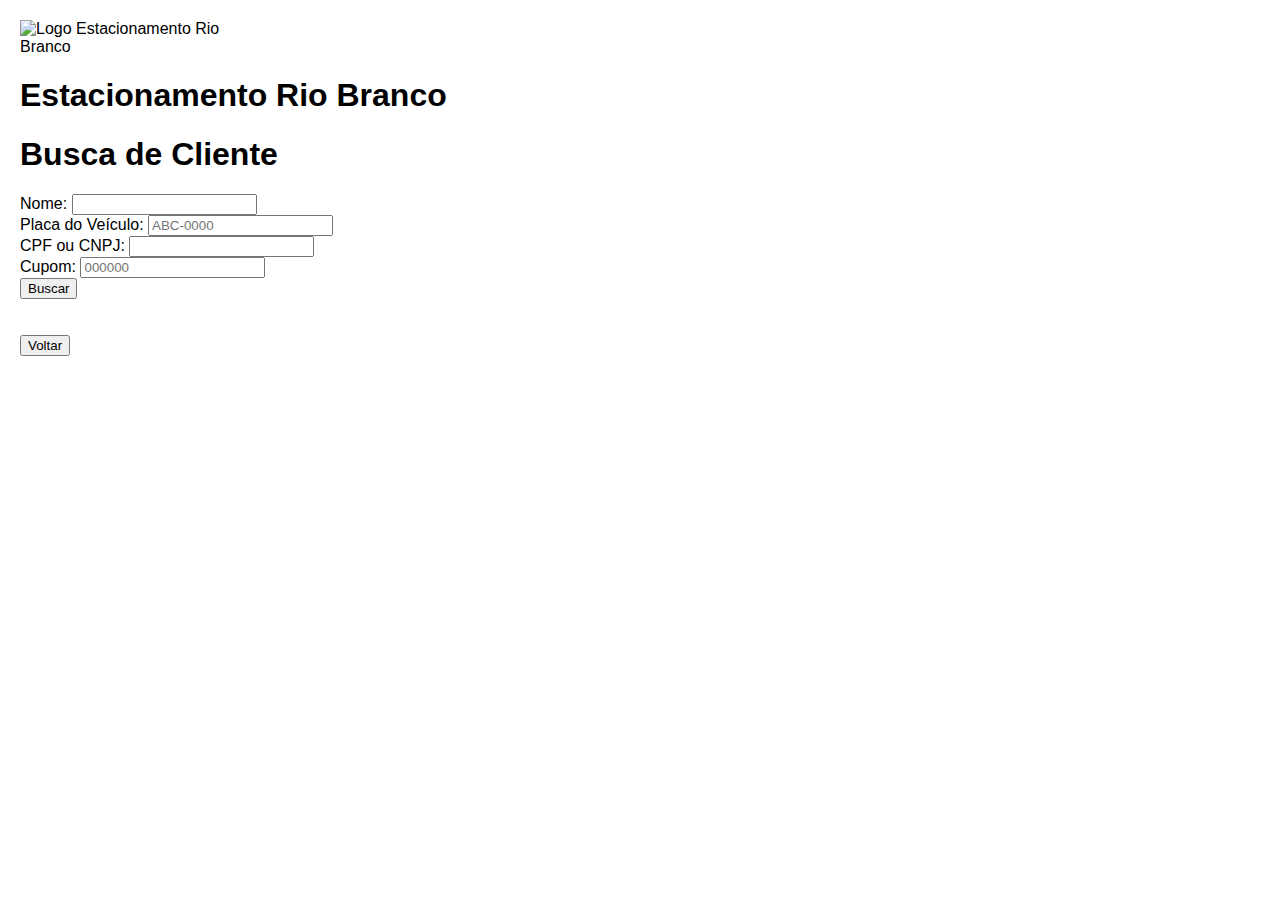
==== consult.html @ bdc59886 "Create login.html for stationsyn GitHub Pages" ====
<!DOCTYPE html>
<html lang="pt-br">
<head>
    <meta charset="UTF-8">
    <meta name="viewport" content="width=device-width, initial-scale=1.0">
    <title>Busca de Cliente</title>
    <link rel="stylesheet" href="style.css"> <!-- Adiciona o link para o CSS externo -->
    <script src="script.js" defer></script> <!-- Adiciona o link para o JS externo -->
    </head>
    <body>
        <header class="site-header">
        <div class="logo-container">
            <img src="images/logo_estacionamento_rio_branco.png" alt="Logo Estacionamento Rio Branco" class="logo">
        </div> <div class="header-title"> <h1>Estacionamento Rio Branco</h1>
        </div>
        </header>

    <h1>Busca de Cliente</h1>

    <!-- Formulário para buscar as informações -->
    <form id="formBusca">
        <label for="buscaNome">Nome:</label>
        <input type="text" id="buscaNome" name="buscaNome"><br>

        <label for="buscaPlaca">Placa do Veículo:</label>
        <input type="text" id="buscaPlaca" name="buscaPlaca" placeholder="ABC-0000" pattern="[A-Z]{3}-[0-9]{4}"><br>

        <label for="buscaCpfCnpj">CPF ou CNPJ:</label>
        <input type="text" id="buscaCpfCnpj" name="buscaCpfCnpj"><br>

        <label for="buscaCupom">Cupom:</label>
        <input type="text" id="buscaCupom" name="buscaCupom" placeholder="000000"><br>
        <input type="submit" value="Buscar">
    </form>
<br><br>
    <button onclick="window.location.href='index.html'">Voltar</button>

</body>
</html>
---- style.css ----
/* Estilo do fundo da página */
body {
    font-family: Arial, sans-serif;
    margin: 0;
    padding: 20px;
    background-color: #ffffff; /* Azul */
    color: #000000; /* Preto */
}

.logo {
    max-width: 200px; /* Ajuste conforme necessário */
    height: auto;
    margin-right: 20px;
}

.login-btn{
    background-color: #1b1b9c;
    color: white;
    font-size: 16px;
    font-weight: bold;
    padding: 10px 20px;
    border-radius: 10px;
    border: none;
    cursor: pointer;
    transition: 0.3s;
    margin: 10px;
    margin-left: 10px;
    margin-top: 10px;
    margin-right: 10px;
    margin-bottom: 10px;
}

body.tela-login {
    background-color: #1a1a74;
    background-image: linear-gradient(45deg, #4b4bee, #1a1a74);
    color: white;
    font-family: Arial, Helvetica, sans-serif;
}
h1.login {

    color: #ffffff;
    font-size: 30px;
    text-align: center;
    margin-top: 50px;
}
button.login:hover {
    background-color: #2d6ee7;
    color: #ffffff;
}
.input-lgn {   
}
div.form-login {
    background-color: rgba(0, 0, 0, 0.9);
    position: absolute;
    top: 50%;
    left: 50%;
    transform: translate(-50%,-50%);
    padding: 80px;
}
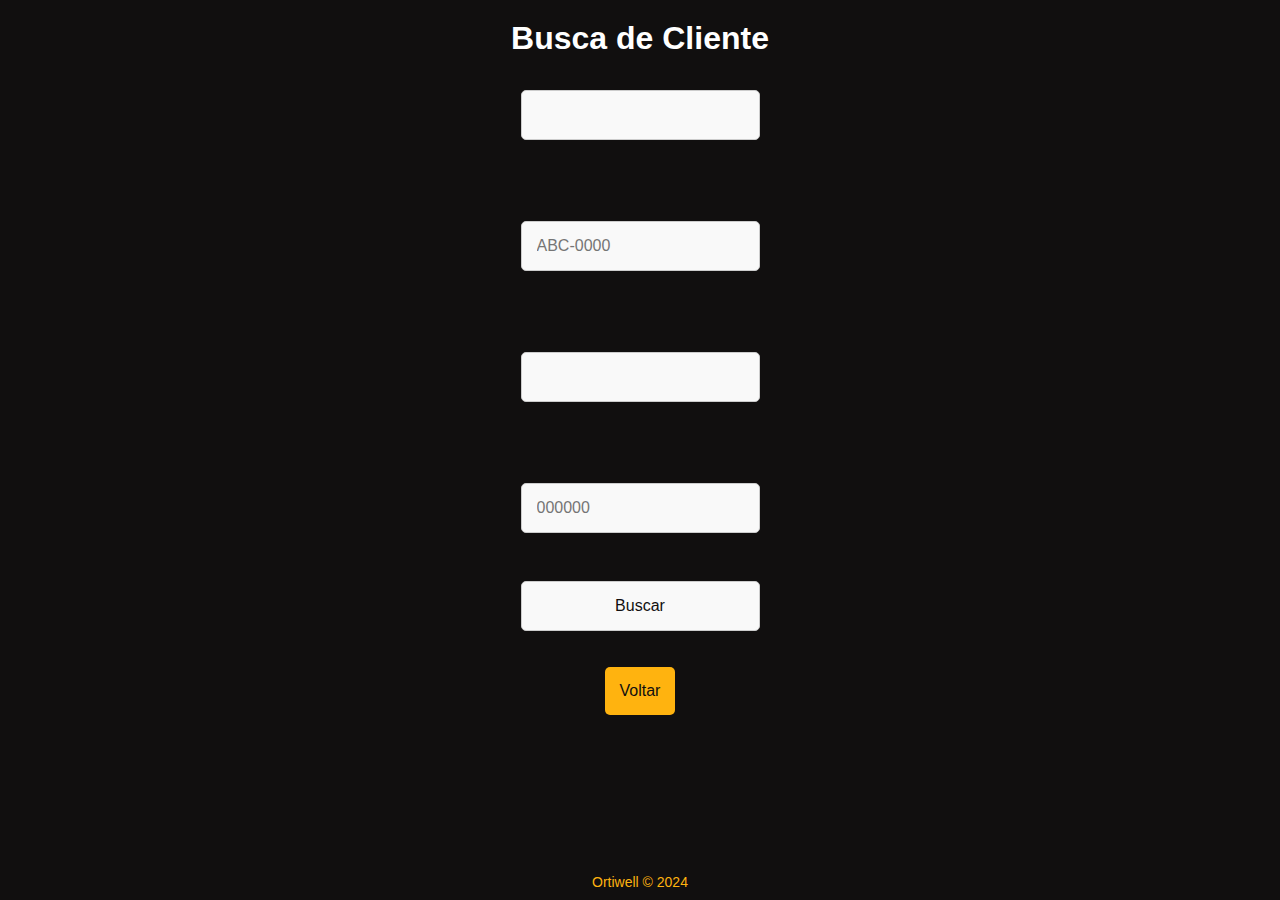
==== commit 9ea98323: "beta 0.2" ====
--- a/consult.html
+++ b/consult.html
@@ -8,12 +8,7 @@
     <script src="script.js" defer></script> <!-- Adiciona o link para o JS externo -->
     </head>
     <body>
-        <header class="site-header">
-        <div class="logo-container">
-            <img src="images/logo_estacionamento_rio_branco.png" alt="Logo Estacionamento Rio Branco" class="logo">
-        </div> <div class="header-title"> <h1>Estacionamento Rio Branco</h1>
-        </div>
-        </header>
+
 
     <h1>Busca de Cliente</h1>
 
@@ -34,6 +29,9 @@
     </form>
 <br><br>
     <button onclick="window.location.href='index.html'">Voltar</button>
-
+    <br><br>
+    <footer>
+        <p>Ortiwell &copy; 2024</p>
+    </footer>
 </body>
 </html>--- a/style.css
+++ b/style.css
@@ -1,59 +1,180 @@
-/* Estilo do fundo da página */
-body {
-    font-family: Arial, sans-serif;
+/* Reset básico e estilização global */
+* {
     margin: 0;
-    padding: 20px;
-    background-color: #ffffff; /* Azul */
-    color: #000000; /* Preto */
+    padding: 0;
+    box-sizing: border-box;
 }
 
-.logo {
-    max-width: 200px; /* Ajuste conforme necessário */
-    height: auto;
-    margin-right: 20px;
+body {
+    font-family: Arial, Helvetica, sans-serif;
+    background-color: #110F0F; /* Cor de fundo escura */
+    color: white;
+    display: flex;
+    flex-direction: column;
+    align-items: center;
+    justify-content: flex-start;
+    min-height: 100vh;
+    padding-top: 20px;
 }
 
-.login-btn{
-    background-color: #1b1b9c;
-    color: white;
-    font-size: 16px;
-    font-weight: bold;
-    padding: 10px 20px;
-    border-radius: 10px;
-    border: none;
-    cursor: pointer;
-    transition: 0.3s;
-    margin: 10px;
-    margin-left: 10px;
-    margin-top: 10px;
-    margin-right: 10px;
-    margin-bottom: 10px;
+header {
+    background-color: #FFB30F;
+    color: #110F0F;
+    width: 100%;
+    padding: 20px 0;
+    text-align: center;
+    box-shadow: 0 4px 6px rgba(0, 0, 0, 0.2);
 }
 
-body.tela-login {
-    background-color: #1a1a74;
-    background-image: linear-gradient(45deg, #4b4bee, #1a1a74);
-    color: white;
-    font-family: Arial, Helvetica, sans-serif;
+header h1 {
+    font-size: 36px;
+    color: #110F0F;
 }
-h1.login {
 
-    color: #ffffff;
-    font-size: 30px;
+/* Conteúdo principal */
+.content {
+    width: 90%;
+    max-width: 1100px;
+    background-color: #fff;
+    padding: 30px;
+    border-radius: 10px;
+    box-shadow: 0 4px 8px rgba(0, 0, 0, 0.1);
+    margin-top: 30px;
+    color: #110F0F;
+}
+
+form {
+    display: flex;
+    flex-direction: column;
+    gap: 15px;
+}
+
+label {
+    font-size: 16px;
+    color: #110F0F;
+}
+
+input {
+    padding: 15px;
+    border-radius: 5px;
+    border: 1px solid #ccc;
+    font-size: 16px;
+    background-color: #f9f9f9;
+    color: #110F0F;
+}
+
+input:focus {
+    border-color: #FFB30F;
+}
+
+button {
+    padding: 15px;
+    border: none;
+    border-radius: 5px;
+    background-color: #FFB30F;
+    color: #110F0F;
+    font-size: 16px;
+    cursor: pointer;
+    transition: background-color 0.3s;
+}
+
+button:hover {
+    background-color: #e68900;
+}
+
+/* Tabela de Vendas */
+.table-container {
+    margin-top: 20px;
+}
+
+table {
+    width: 100%;
+    border-collapse: collapse;
+    margin-top: 20px;
+    text-align: left;
+}
+
+th, td {
+    padding: 12px;
+    border: 1px solid #ddd;
+}
+
+th {
+    background-color: #FFB30F;
+    color: #110F0F;
+}
+
+td {
+    background-color: #f9f9f9;
+}
+
+td button {
+    padding: 10px 20px;
+    background-color: #110F0F;
+    color: #FFB30F;
+    border: none;
+    border-radius: 5px;
+    cursor: pointer;
+}
+
+td button:hover {
+    background-color: #e68900;
+}
+
+/* Texto sem dados */
+.no-data {
+    color: #FFB30F;
     text-align: center;
-    margin-top: 50px;
+    margin-top: 20px;
 }
-button.login:hover {
-    background-color: #2d6ee7;
-    color: #ffffff;
+
+/* Botões */
+.buttons-container {
+    margin-top: 30px;
+    text-align: center;
 }
-.input-lgn {   
+
+.back-button {
+    padding: 12px 30px;
+    background-color: #110F0F;
+    color: #FFB30F;
+    text-decoration: none;
+    border-radius: 5px;
+    font-size: 18px;
+    transition: background-color 0.3s;
 }
-div.form-login {
-    background-color: rgba(0, 0, 0, 0.9);
-    position: absolute;
-    top: 50%;
-    left: 50%;
-    transform: translate(-50%,-50%);
-    padding: 80px;
-}+
+.back-button:hover {
+    background-color: #202018;
+}
+
+/* Rodapé */
+footer {
+    background-color: #110F0F;
+    color: #FFB30F;
+    text-align: center;
+    padding: 10px 0;
+    position: fixed;
+    bottom: 0;
+    width: 100%;
+    font-size: 14px;
+}
+
+/* Responsividade */
+@media (max-width: 768px) {
+    .content {
+        width: 95%;
+    }
+
+    header h1 {
+        font-size: 28px;
+    }
+
+    table {
+        font-size: 14px;
+    }
+
+    th, td {
+        padding: 10px;
+    }
+}
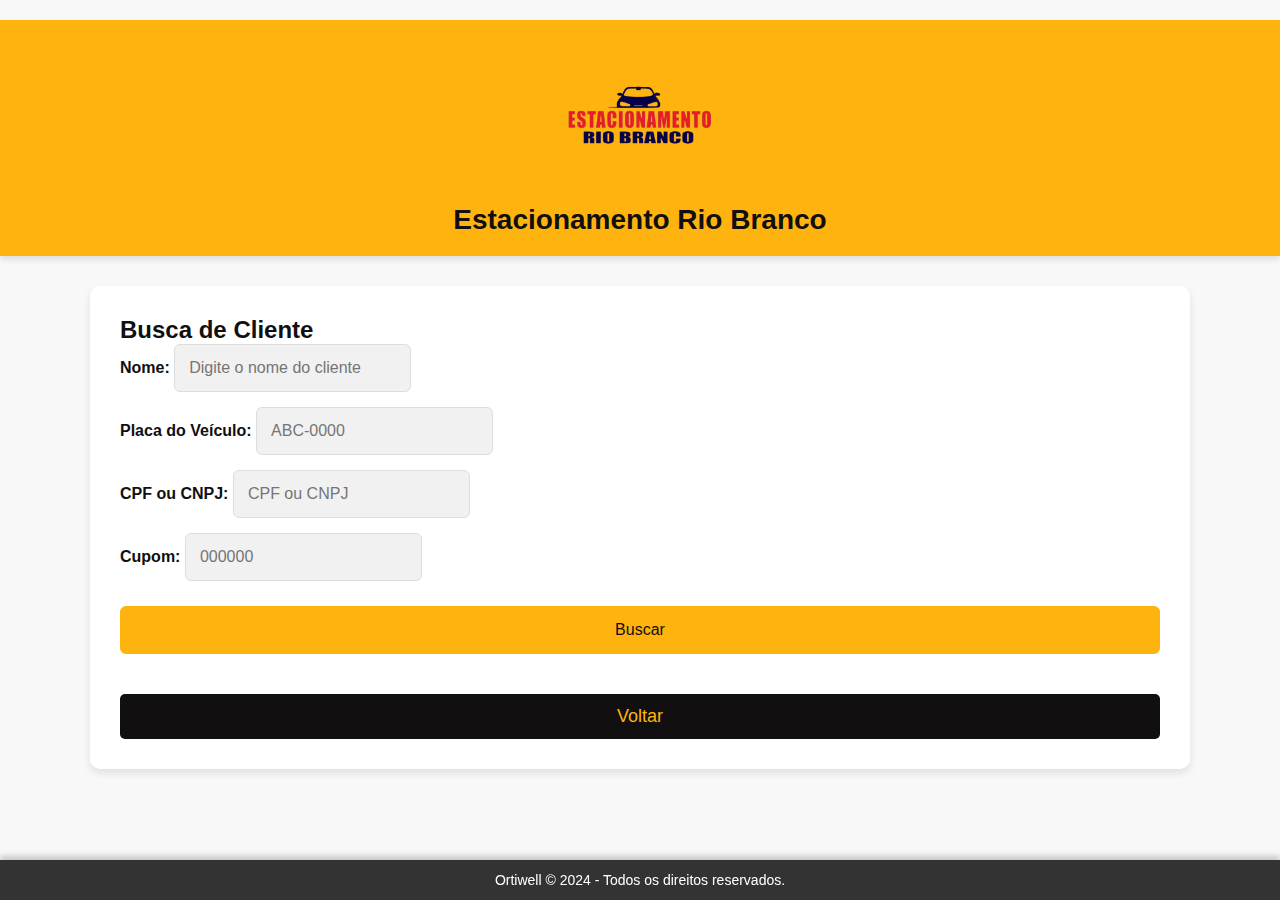
==== commit 6e28ae0e: "beta 0.2" ====
--- a/consult.html
+++ b/consult.html
@@ -3,35 +3,59 @@
 <head>
     <meta charset="UTF-8">
     <meta name="viewport" content="width=device-width, initial-scale=1.0">
-    <title>Busca de Cliente</title>
-    <link rel="stylesheet" href="style.css"> <!-- Adiciona o link para o CSS externo -->
-    <script src="script.js" defer></script> <!-- Adiciona o link para o JS externo -->
-    </head>
-    <body>
+    <title>Busca de Cliente - StationSyn</title>
+    <link rel="stylesheet" href="style.css"> <!-- Link para o CSS -->
+    <script src="script.js" defer></script> <!-- Link para o JS -->
+</head>
+<body>
+    <header>
+        <div class="logotipo">
+            <img src="images/logo_estacionamento_rio_branco.png" alt="Logo Estacionamento Rio Branco">
+        </div>
+        <div class="header-title">
+            <h1>Estacionamento Rio Branco</h1>
+        </div>
+    </header>
 
+    <main class="content">
+        <h2>Busca de Cliente</h2>
 
-    <h1>Busca de Cliente</h1>
+        <!-- Formulário de Busca -->
+        <section class="search-form">
+            <form id="formBusca" method="GET" action="resultado_busca.php">
+                <div class="form-group">
+                    <label for="buscaNome">Nome:</label>
+                    <input type="text" id="buscaNome" name="buscaNome" placeholder="Digite o nome do cliente">
+                </div>
 
-    <!-- Formulário para buscar as informações -->
-    <form id="formBusca">
-        <label for="buscaNome">Nome:</label>
-        <input type="text" id="buscaNome" name="buscaNome"><br>
+                <div class="form-group">
+                    <label for="buscaPlaca">Placa do Veículo:</label>
+                    <input type="text" id="buscaPlaca" name="buscaPlaca" placeholder="ABC-0000" pattern="[A-Z]{3}-[0-9]{4}" title="Formato de placa: ABC-1234">
+                </div>
 
-        <label for="buscaPlaca">Placa do Veículo:</label>
-        <input type="text" id="buscaPlaca" name="buscaPlaca" placeholder="ABC-0000" pattern="[A-Z]{3}-[0-9]{4}"><br>
+                <div class="form-group">
+                    <label for="buscaCpfCnpj">CPF ou CNPJ:</label>
+                    <input type="text" id="buscaCpfCnpj" name="buscaCpfCnpj" placeholder="CPF ou CNPJ">
+                </div>
 
-        <label for="buscaCpfCnpj">CPF ou CNPJ:</label>
-        <input type="text" id="buscaCpfCnpj" name="buscaCpfCnpj"><br>
+                <div class="form-group">
+                    <label for="buscaCupom">Cupom:</label>
+                    <input type="text" id="buscaCupom" name="buscaCupom" placeholder="000000">
+                </div>
 
-        <label for="buscaCupom">Cupom:</label>
-        <input type="text" id="buscaCupom" name="buscaCupom" placeholder="000000"><br>
-        <input type="submit" value="Buscar">
-    </form>
-<br><br>
-    <button onclick="window.location.href='index.html'">Voltar</button>
-    <br><br>
+                <div class="form-actions">
+                    <button type="submit" class="btn-submit">Buscar</button>
+                </div>
+            </form>
+        </section>
+
+        <div class="buttons-container">
+            <button class="back-button" onclick="window.location.href='index.html'">Voltar</button>
+        </div>
+    </main>
+
     <footer>
-        <p>Ortiwell &copy; 2024</p>
+        <p>Ortiwell &copy; 2024 - Todos os direitos reservados.</p>
     </footer>
 </body>
-</html>+</html>
--- a/style.css
+++ b/style.css
@@ -6,32 +6,49 @@
 }
 
 body {
-    font-family: Arial, Helvetica, sans-serif;
-    background-color: #110F0F; /* Cor de fundo escura */
-    color: white;
+    font-family: 'Poppins', Arial, Helvetica, sans-serif;
+    background-color: #f8f8f8; /* Cor de fundo clara */
+    color: #333; /* Texto escuro */
     display: flex;
     flex-direction: column;
     align-items: center;
     justify-content: flex-start;
     min-height: 100vh;
     padding-top: 20px;
-}
-
+    transition: background-color 0.3s ease, color 0.3s ease;
+}
+
+body.dark-mode {
+    background-color: #333;
+    color: #fff;
+}
+
+a {
+    text-decoration: none;
+}
+
+/* Cabeçalho */
 header {
-    background-color: #FFB30F;
-    color: #110F0F;
+    background-color: #FFB30F; /* Amarelo */
+    color: #110F0F; /* Texto escuro */
     width: 100%;
     padding: 20px 0;
     text-align: center;
-    box-shadow: 0 4px 6px rgba(0, 0, 0, 0.2);
-}
-
-header h1 {
-    font-size: 36px;
-    color: #110F0F;
-}
-
-/* Conteúdo principal */
+    box-shadow: 0 4px 6px rgba(0, 0, 0, 0.1); /* Sombra suave */
+}
+
+header .logotipo img {
+    width: 150px;
+    height: auto;
+}
+
+header .header-title h1 {
+    font-size: 28px;
+    margin-top: 10px;
+    color: #110F0F;
+}
+
+/* Container de conteúdo principal */
 .content {
     width: 90%;
     max-width: 1100px;
@@ -41,8 +58,10 @@
     box-shadow: 0 4px 8px rgba(0, 0, 0, 0.1);
     margin-top: 30px;
     color: #110F0F;
-}
-
+    position: relative;
+}
+
+/* Formulário e inputs */
 form {
     display: flex;
     flex-direction: column;
@@ -52,41 +71,47 @@
 label {
     font-size: 16px;
     color: #110F0F;
-}
-
-input {
-    padding: 15px;
-    border-radius: 5px;
-    border: 1px solid #ccc;
+    font-weight: bold;
+}
+
+input,
+select {
+    padding: 14px;
+    border-radius: 6px;
+    border: 1px solid #ddd;
+    background-color: #f1f1f1;
+    color: #333;
     font-size: 16px;
-    background-color: #f9f9f9;
-    color: #110F0F;
-}
-
-input:focus {
+    transition: border-color 0.3s ease, background-color 0.3s ease;
+}
+
+input:focus,
+select:focus {
     border-color: #FFB30F;
-}
-
+    outline: none;
+    background-color: #e6e6e6;
+}
+
+/* Botões */
 button {
     padding: 15px;
     border: none;
-    border-radius: 5px;
+    border-radius: 6px;
     background-color: #FFB30F;
     color: #110F0F;
     font-size: 16px;
     cursor: pointer;
-    transition: background-color 0.3s;
+    transition: background-color 0.3s ease, transform 0.3s ease;
+    width: 100%;
+    margin-top: 10px;
 }
 
 button:hover {
     background-color: #e68900;
-}
-
-/* Tabela de Vendas */
-.table-container {
-    margin-top: 20px;
-}
-
+    transform: scale(1.05);
+}
+
+/* Tabelas */
 table {
     width: 100%;
     border-collapse: collapse;
@@ -101,11 +126,13 @@
 
 th {
     background-color: #FFB30F;
-    color: #110F0F;
+    color: #fff;
+    font-weight: bold;
 }
 
 td {
     background-color: #f9f9f9;
+    color: #110F0F;
 }
 
 td button {
@@ -115,20 +142,85 @@
     border: none;
     border-radius: 5px;
     cursor: pointer;
+    transition: background-color 0.3s ease, transform 0.3s ease;
 }
 
 td button:hover {
     background-color: #e68900;
-}
-
-/* Texto sem dados */
-.no-data {
+    transform: scale(1.05);
+}
+
+/* Resumo de pagamento */
+.payment-summary table {
+    width: 100%;
+    border-collapse: collapse;
+    margin-top: 20px;
+}
+
+.payment-summary th, .payment-summary td {
+    padding: 12px;
+    border: 1px solid #ddd;
+}
+
+.payment-summary th {
+    background-color: #FFB30F;
+    color: white;
+}
+
+.payment-summary td {
+    background-color: #f9f9f9;
+}
+
+.payment-summary .total-row {
+    font-weight: bold;
+}
+
+/* Container de pagamento */
+.payment-container {
+    background-color: #fff;
+    padding: 40px;
+    border-radius: 12px;
+    width: 80%;
+    max-width: 850px;
+    box-shadow: 0 4px 8px rgba(0, 0, 0, 0.1);
+    margin-top: 30px;
+}
+
+.payment-container h2 {
+    text-align: center;
     color: #FFB30F;
+    font-size: 26px;
+}
+
+/* Métodos de pagamento */
+.payment-method {
+    margin-bottom: 20px;
+}
+
+.payment-method select {
+    width: 100%;
+    padding: 14px;
+    background-color: #f1f1f1;
+    color: #333;
+    border: 1px solid #ddd;
+    border-radius: 6px;
+    font-size: 16px;
+}
+
+/* Rodapé */
+footer {
+    background-color: #333;
+    color: #fff;
     text-align: center;
-    margin-top: 20px;
-}
-
-/* Botões */
+    padding: 12px 0;
+    position: fixed;
+    bottom: 0;
+    width: 100%;
+    font-size: 14px;
+    box-shadow: 0 -4px 6px rgba(0, 0, 0, 0.2);
+}
+
+/* Botões de navegação */
 .buttons-container {
     margin-top: 30px;
     text-align: center;
@@ -141,33 +233,27 @@
     text-decoration: none;
     border-radius: 5px;
     font-size: 18px;
-    transition: background-color 0.3s;
+    transition: background-color 0.3s ease;
 }
 
 .back-button:hover {
     background-color: #202018;
-}
-
-/* Rodapé */
-footer {
-    background-color: #110F0F;
-    color: #FFB30F;
-    text-align: center;
-    padding: 10px 0;
-    position: fixed;
-    bottom: 0;
-    width: 100%;
-    font-size: 14px;
+    transform: scale(1.05);
 }
 
 /* Responsividade */
 @media (max-width: 768px) {
-    .content {
-        width: 95%;
+    .content,
+    .payment-container {
+        width: 90%;
     }
 
     header h1 {
-        font-size: 28px;
+        font-size: 24px;
+    }
+
+    h2, h3 {
+        font-size: 22px;
     }
 
     table {
@@ -177,4 +263,106 @@
     th, td {
         padding: 10px;
     }
-}
+
+    button {
+        font-size: 14px;
+        padding: 12px;
+    }
+
+    .back-button {
+        font-size: 16px;
+        padding: 10px 25px;
+    }
+
+    .payment-buttons {
+        flex-direction: column;
+        gap: 10px;
+    }
+
+    .payment-buttons button {
+        width: 100%;
+    }
+}
+
+/* Estilo para impressão */
+@media print {
+    body {
+        background-color: #fff;
+        color: #000;
+    }
+
+    .payment-container {
+        width: 100%;
+        box-shadow: none;
+        padding: 20px;
+    }
+
+    footer {
+        display: none;
+    }
+
+    .payment-buttons {
+        display: none;
+    }
+
+    .payment-method select,
+    .customer-info input {
+        border: 1px solid #000;
+        background-color: #fff;
+    }
+}
+
+/* Modo escuro */
+body.dark-mode {
+    background-color: #333; /* Fundo mais escuro no modo escuro */
+    color: #fff; /* Texto claro */
+}
+
+body.dark-mode header {
+    background-color: #222; /* Cor de fundo do cabeçalho */
+}
+
+body.dark-mode .payment-container {
+    background-color: #444; /* Cor de fundo da área de pagamento */
+    color: #fff; /* Texto claro na área de pagamento */
+}
+
+body.dark-mode button {
+    background-color: #FFB30F; /* Cor do botão no modo escuro */
+    color: #110F0F; /* Texto escuro no botão */
+}
+
+body.dark-mode .payment-summary th {
+    background-color: #222; /* Cabeçalho da tabela no modo escuro */
+    color: #FFB30F; /* Cor do texto no cabeçalho da tabela */
+}
+
+body.dark-mode .payment-summary td {
+    background-color: #333; /* Cor de fundo das células da tabela */
+    color: #fff; /* Cor do texto nas células da tabela */
+}
+
+/* Botão de modo escuro */
+.toggle-dark-mode {
+    background-color: #FFB30F;
+    color: #110F0F;
+    padding: 10px 15px;
+    border-radius: 6px;
+    font-size: 14px;
+    position: fixed;
+    top: 20px;
+    left: 20px;
+    cursor: pointer;
+    z-index: 1000;
+    transition: background-color 0.3s ease, transform 0.3s ease;
+}
+
+.toggle-dark-mode:hover {
+    background-color: #e68900; /* Cor ao passar o mouse */
+    transform: scale(1.05); /* Efeito de zoom no hover */
+}
+
+.toggle-dark-mode:focus {
+    outline: none;
+    box-shadow: 0 0 0 3px rgba(255, 179, 15, 0.5); /* Efeito de foco */
+}